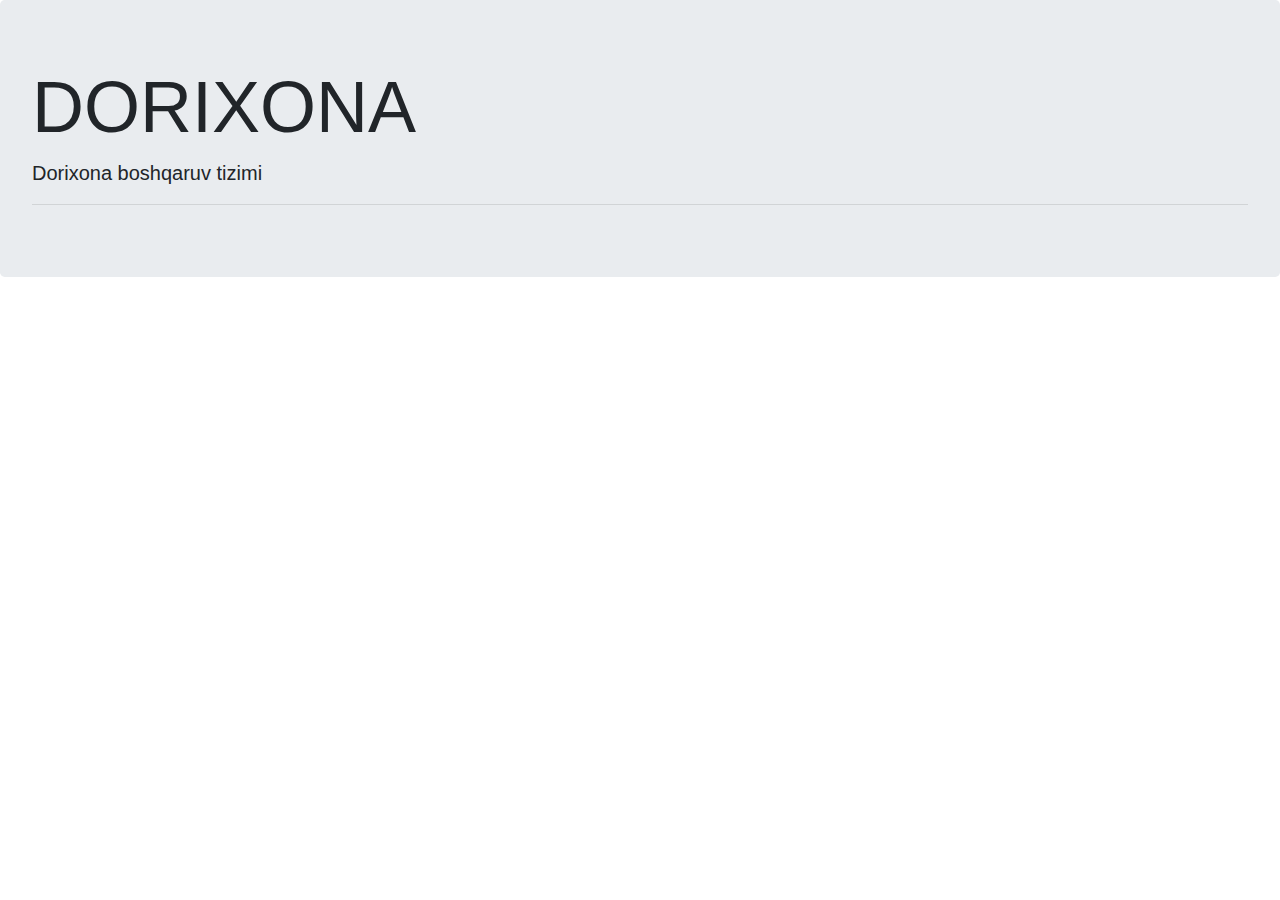
==== src/main/resources/templates/index.html @ 02ea9c05 "bino tayyor" ====
<!doctype html>
<html lang="en">
  <head>
    <title>Bosh sahifa</title>
    <!-- Required meta tags -->
    <meta charset="utf-8">
    <meta name="viewport" content="width=device-width, initial-scale=1, shrink-to-fit=no">

    <!-- Bootstrap CSS -->
    <link rel="stylesheet" href="https://stackpath.bootstrapcdn.com/bootstrap/4.3.1/css/bootstrap.min.css" integrity="sha384-ggOyR0iXCbMQv3Xipma34MD+dH/1fQ784/j6cY/iJTQUOhcWr7x9JvoRxT2MZw1T" crossorigin="anonymous">
  </head>
  <body>
    <th:block th:insert="header::navbar"></th:block>
    <div class="jumbotron">
        <h1 class="display-3">DORIXONA</h1>
        <p class="lead">Dorixona boshqaruv tizimi</p>
        <hr class="my-2">
    </div>



    
 

    <!-- Optional JavaScript -->
    <!-- jQuery first, then Popper.js, then Bootstrap JS -->
    <script src="https://code.jquery.com/jquery-3.3.1.slim.min.js" integrity="sha384-q8i/X+965DzO0rT7abK41JStQIAqVgRVzpbzo5smXKp4YfRvH+8abtTE1Pi6jizo" crossorigin="anonymous"></script>
    <script src="https://cdnjs.cloudflare.com/ajax/libs/popper.js/1.14.7/umd/popper.min.js" integrity="sha384-UO2eT0CpHqdSJQ6hJty5KVphtPhzWj9WO1clHTMGa3JDZwrnQq4sF86dIHNDz0W1" crossorigin="anonymous"></script>
    <script src="https://stackpath.bootstrapcdn.com/bootstrap/4.3.1/js/bootstrap.min.js" integrity="sha384-JjSmVgyd0p3pXB1rRibZUAYoIIy6OrQ6VrjIEaFf/nJGzIxFDsf4x0xIM+B07jRM" crossorigin="anonymous"></script>
  </body>
</html>
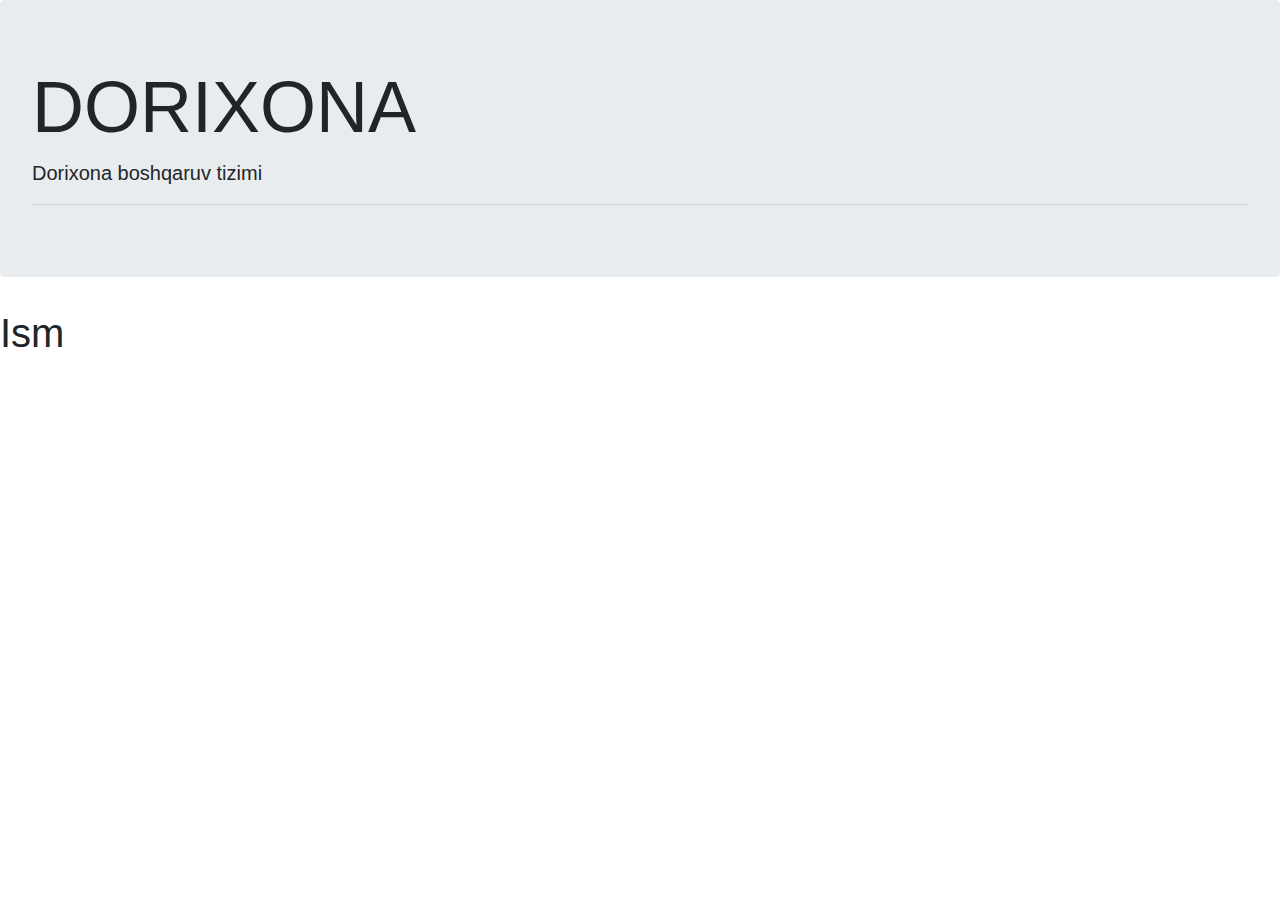
==== commit 23e864fb: "headers" ====
--- a/src/main/resources/templates/index.html
+++ b/src/main/resources/templates/index.html
@@ -16,7 +16,7 @@
         <p class="lead">Dorixona boshqaruv tizimi</p>
         <hr class="my-2">
     </div>
-
+  <h1 th:text="${ism}">Ism</h1>
 
 
     
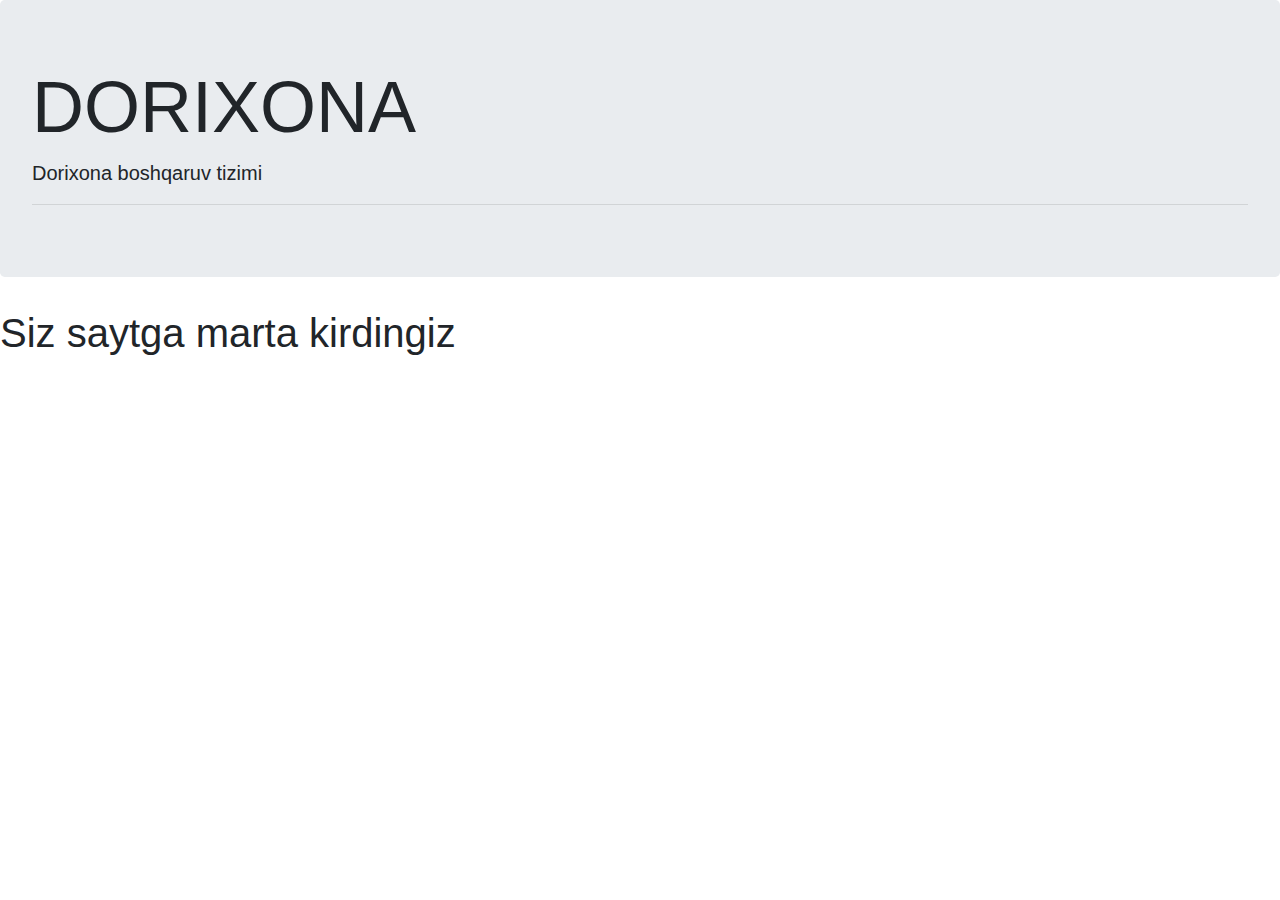
==== commit cf798a0a: "cookies example" ====
--- a/src/main/resources/templates/index.html
+++ b/src/main/resources/templates/index.html
@@ -16,7 +16,7 @@
         <p class="lead">Dorixona boshqaruv tizimi</p>
         <hr class="my-2">
     </div>
-  <h1 th:text="${ism}">Ism</h1>
+  <h1>Siz saytga <th:block th:text="${soni}"></th:block> marta kirdingiz</h1>
 
 
     
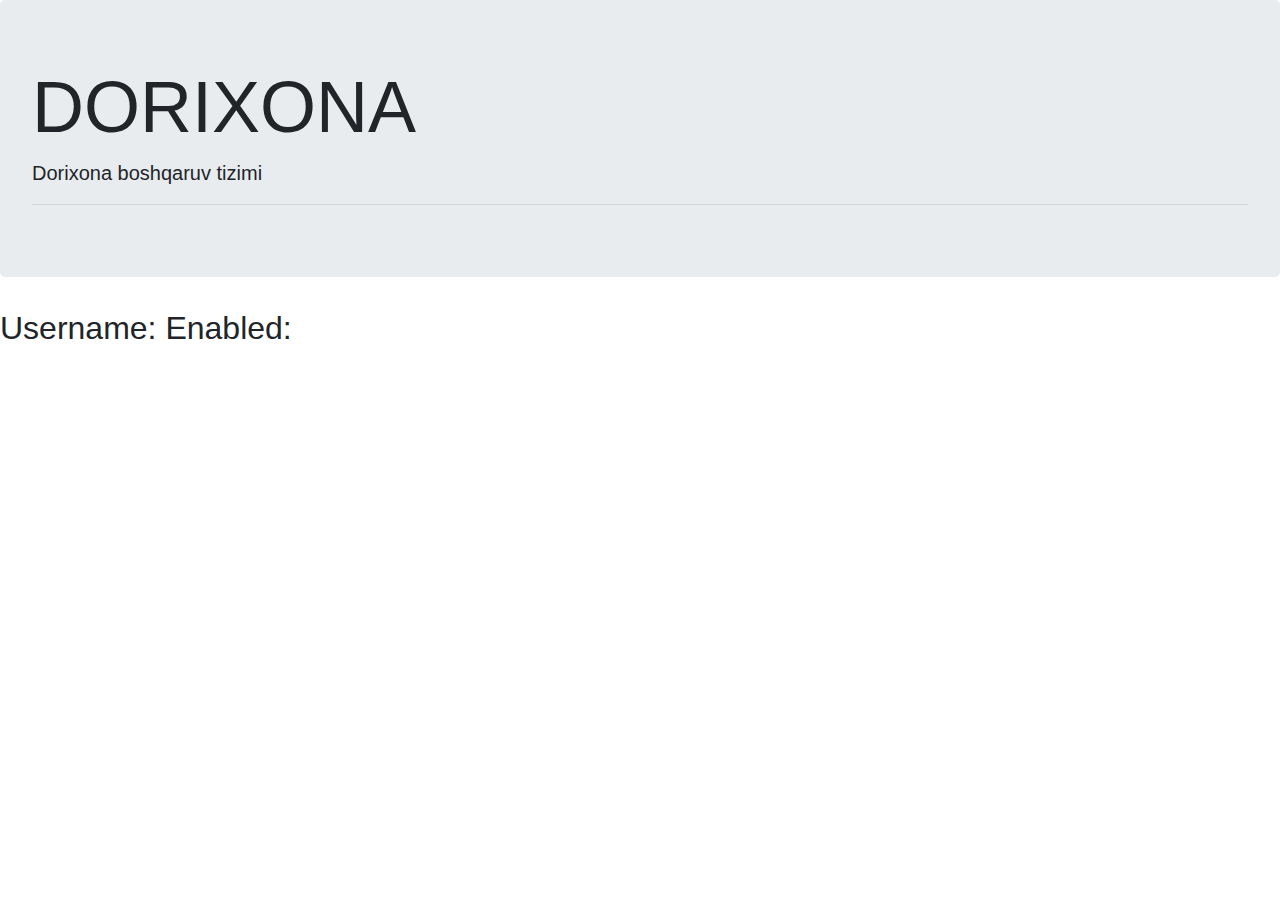
==== commit e7a226cc: "security finish" ====
--- a/src/main/resources/templates/index.html
+++ b/src/main/resources/templates/index.html
@@ -1,5 +1,6 @@
 <!doctype html>
-<html lang="en">
+<html lang="en" xmlns:th="http://www.thymeleaf.org"
+      xmlns:sec="http://www.thymeleaf.org/thymeleaf-extras-springsecurity5">
   <head>
     <title>Bosh sahifa</title>
     <!-- Required meta tags -->
@@ -16,8 +17,11 @@
         <p class="lead">Dorixona boshqaruv tizimi</p>
         <hr class="my-2">
     </div>
-  <h1>Siz saytga <th:block th:text="${soni}"></th:block> marta kirdingiz</h1>
 
+    <h2 sec:authorize="isAuthenticated()">
+      Username: <th:block sec:authentication="principal.username"></th:block>
+      Enabled: <th:block sec:authentication="principal.enabled"></th:block>
+    </h2>
 
     
  
